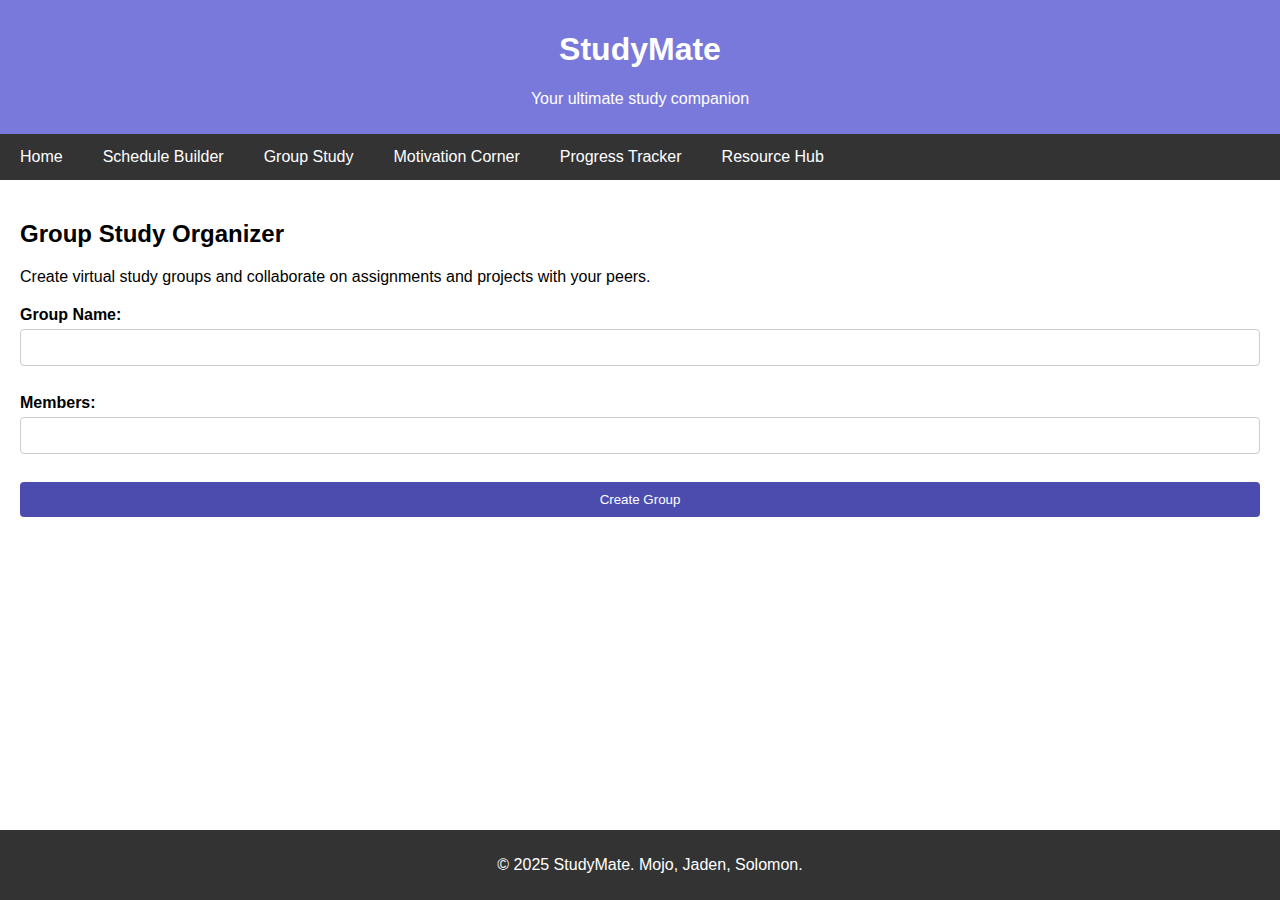
==== group-study.html @ c86cf591 "Add files via upload" ====
<html lang="en">
<head>
    <meta charset="UTF-8">
    <meta name="viewport" content="width=device-width, initial-scale=1.0">
    <title>StudyMate - Group Study</title>
    <link rel="stylesheet" href="styles.css">
</head>
<body>
    <header>
        <h1>StudyMate</h1>
        <p>Your ultimate study companion</p>
    </header>
    <nav>
        <a href="index.html">Home</a>
        <a href="schedule.html">Schedule Builder</a>
        <a href="group-study.html">Group Study</a>
        <a href="motivation.html">Motivation Corner</a>
        <a href="progress.html">Progress Tracker</a>
        <a href="resources.html">Resource Hub</a>
    </nav>
    <div class="content">
        <h2>Group Study Organizer</h2>
        <p>Create virtual study groups and collaborate on assignments and projects with your peers.</p>
        <form>
            <label for="group-name">Group Name:</label>
            <input type="text" id="group-name" name="group-name"><br><br>
            <label for="members">Members:</label>
            <input type="text" id="members" name="members"><br><br>
            <input type="submit" value="Create Group">
        </form>
    </div>
    <footer>
        <p>&copy; 2025 StudyMate. Mojo, Jaden, Solomon.</p>
    </footer>
</body>
</html>
---- styles.css ----
body {
    font-family: Arial, sans-serif;
    margin: 0;
    padding: 0;
}

header {
    background-color: rgb(121, 121, 219);
    color: white;
    padding: 10px 20px;
    text-align: center;
}

nav {
    background-color: #333;
    overflow: hidden;
}

nav a {
    float: left;
    display: block;
    color: white;
    text-align: center;
    padding: 14px 20px;
    text-decoration: none;
}

nav a:hover {
    background-color: #ddd;
    color: black;
}

.content {
    padding: 20px;
}

footer {
    background-color: #333;
    color: white;
    text-align: center;
    padding: 10px;
    position: fixed;
    bottom: 0;
    width: 100%;
}

form {
    margin-top: 20px;
}

label {
    display: block;
    margin-bottom: 5px;
    font-weight: bold;
}

input[type="text"],
input[type="time"],
input[type="submit"] {
    width: 100%;
    padding: 10px;
    margin-bottom: 10px;
    border: 1px solid #ccc;
    border-radius: 4px;
}

input[type="submit"] {
    background-color: #4c4caf;
    color: white;
    border: none;
    cursor: pointer;
}

input[type="submit"]:hover {
    background-color: #7569cf;
}

blockquote {
    background-color: #f9f9f9;
    border-left: 10px solid #ccc;
    margin: 20px 0;
    padding: 10px 20px;
    font-style: italic;
}

blockquote footer {
    margin-top: 10px;
    font-style: normal;
    font-weight: bold;
}

ul {
    list-style-type: none;
    padding: 0;
}

ul li {
    margin-bottom: 10px;
}

ul li a {
    text-decoration: none;
    color: #7772d6;
}

ul li a:hover {
    text-decoration: underline;
}
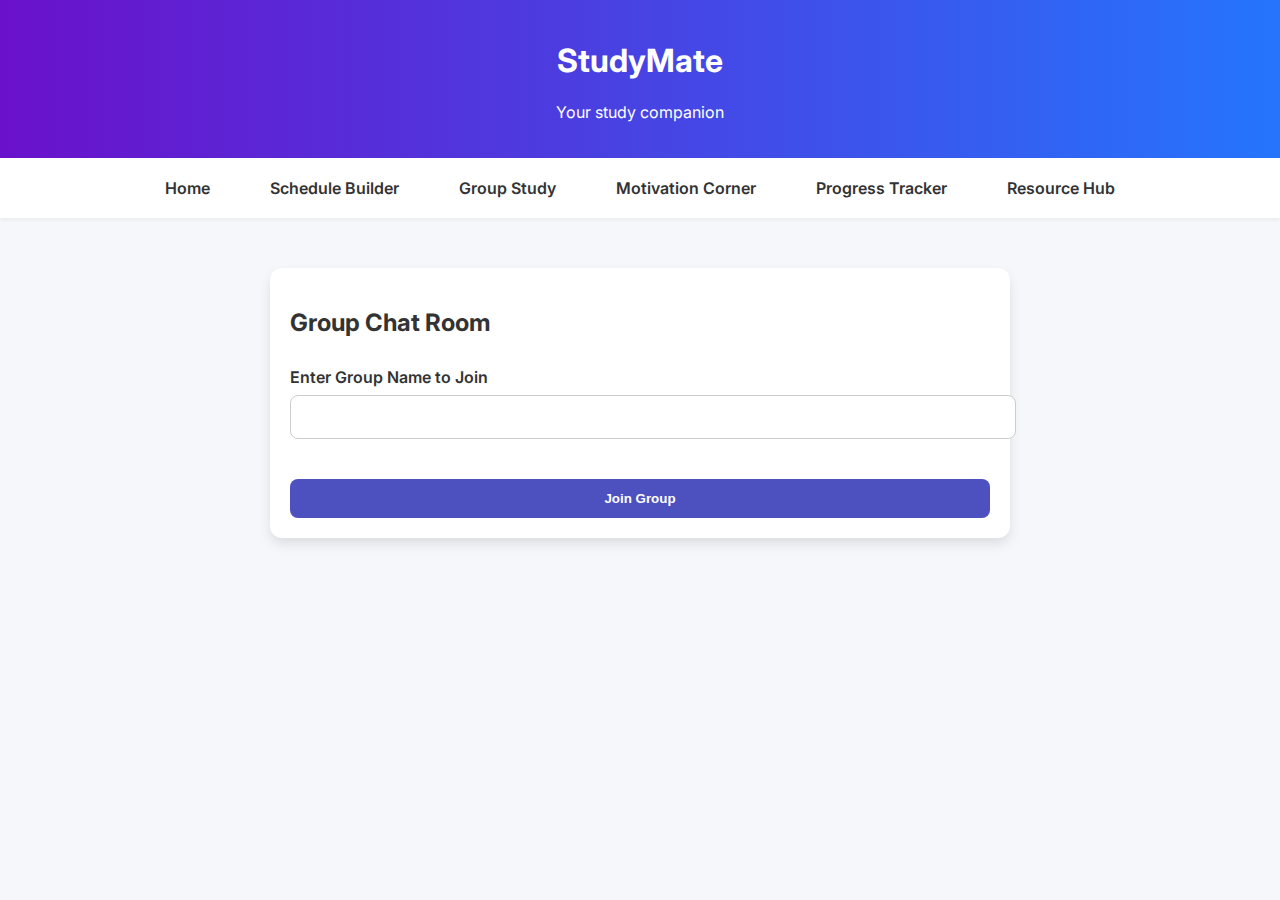
==== commit 7a09f36f: "Add files via upload" ====
--- a/group-study.html
+++ b/group-study.html
@@ -1,14 +1,16 @@
+<!DOCTYPE html>
 <html lang="en">
 <head>
-    <meta charset="UTF-8">
-    <meta name="viewport" content="width=device-width, initial-scale=1.0">
-    <title>StudyMate - Group Study</title>
-    <link rel="stylesheet" href="styles.css">
+  <meta charset="UTF-8" />
+  <meta name="viewport" content="width=device-width, initial-scale=1.0" />
+  <title>StudyMate - Group Chat</title>
+  <link rel="stylesheet" href="stylesStudyMate.css" />
+  
 </head>
 <body>
     <header>
         <h1>StudyMate</h1>
-        <p>Your ultimate study companion</p>
+        <p>Your study companion</p>
     </header>
     <nav>
         <a href="index.html">Home</a>
@@ -18,19 +20,76 @@
         <a href="progress.html">Progress Tracker</a>
         <a href="resources.html">Resource Hub</a>
     </nav>
-    <div class="content">
-        <h2>Group Study Organizer</h2>
-        <p>Create virtual study groups and collaborate on assignments and projects with your peers.</p>
-        <form>
-            <label for="group-name">Group Name:</label>
-            <input type="text" id="group-name" name="group-name"><br><br>
-            <label for="members">Members:</label>
-            <input type="text" id="members" name="members"><br><br>
-            <input type="submit" value="Create Group">
-        </form>
+  <div class="chat-container">
+    <h2>Group Chat Room</h2>
+    <form id="groupForm">
+      <div class="form-group">
+        <label for="groupName">Enter Group Name to Join</label>
+        <input type="text" id="groupName" required />
+      </div>
+      <button type="submit" class="btn">Join Group</button>
+    </form>
+
+    <div id="chatSection" style="display:none">
+      <div class="chat-box" id="chatBox"></div>
+      <form id="chatForm">
+        <div class="form-group">
+          <input type="text" id="messageInput" placeholder="Type a message..." required />
+        </div>
+        <button type="submit" class="btn">Send</button>
+      </form>
     </div>
-    <footer>
-        <p>&copy; 2025 StudyMate. Mojo, Jaden, Solomon.</p>
-    </footer>
+  </div>
+
+  <script>
+    const currentUser = JSON.parse(localStorage.getItem("currentUser"));
+    let currentGroup = "";
+
+    const groupForm = document.getElementById("groupForm");
+    const chatSection = document.getElementById("chatSection");
+    const chatBox = document.getElementById("chatBox");
+    const chatForm = document.getElementById("chatForm");
+    const messageInput = document.getElementById("messageInput");
+
+    groupForm.addEventListener("submit", function (e) {
+      e.preventDefault();
+      currentGroup = document.getElementById("groupName").value.trim();
+      if (currentGroup) {
+        document.getElementById("groupForm").style.display = "none";
+        chatSection.style.display = "block";
+        loadMessages();
+      }
+    });
+
+    function loadMessages() {
+      const key = `groupMessages_${currentGroup}`;
+      const messages = JSON.parse(localStorage.getItem(key)) || [];
+      chatBox.innerHTML = "";
+      messages.forEach(msg => {
+        const div = document.createElement("div");
+        div.className = "message";
+        div.innerHTML = `<strong>${msg.sender}:</strong> ${msg.text}`;
+        chatBox.appendChild(div);
+      });
+      chatBox.scrollTop = chatBox.scrollHeight;
+    }
+
+    chatForm.addEventListener("submit", function (e) {
+      e.preventDefault();
+      const text = messageInput.value.trim();
+      if (!text) return;
+
+      const key = `groupMessages_${currentGroup}`;
+      const messages = JSON.parse(localStorage.getItem(key)) || [];
+      const newMessage = {
+        sender: currentUser?.email || "Anonymous",
+        text
+      };
+      messages.push(newMessage);
+      localStorage.setItem(key, JSON.stringify(messages));
+      messageInput.value = "";
+      loadMessages();
+    });
+  </script>
 </body>
 </html>--- a/stylesStudyMate.css
+++ b/stylesStudyMate.css
@@ -0,0 +1,276 @@
+/* Import a modern Google Font */
+@import url('https://fonts.googleapis.com/css2?family=Inter:wght@400;600&display=swap');
+
+body {
+    font-family: 'Inter', sans-serif;
+    margin: 0;
+    padding: 0;
+    background: #f5f7fa;
+    color: #333;
+}
+
+header {
+    background: linear-gradient(to right, #6a11cb, #2575fc);
+    color: white;
+    padding: 20px 40px;
+    text-align: center;
+    box-shadow: 0 2px 6px rgba(0, 0, 0, 0.1);
+}
+
+nav {
+    background-color: white;
+    display: flex;
+    justify-content: center;
+    padding: 10px 0;
+    box-shadow: 0 2px 4px rgba(0, 0, 0, 0.05);
+    position: sticky;
+    top: 0;
+    z-index: 1000;
+}
+
+nav a {
+    margin: 0 15px;
+    padding: 10px 15px;
+    text-decoration: none;
+    color: #333;
+    font-weight: 600;
+    transition: background 0.3s, color 0.3s;
+    border-radius: 6px;
+}
+
+nav a:hover {
+    background-color: #e0e7ff;
+    color: #4c51bf;
+}
+
+.content {
+    max-width: 800px;
+    margin: 40px auto;
+    background: white;
+    padding: 30px;
+    border-radius: 12px;
+    box-shadow: 0 8px 16px rgba(0, 0, 0, 0.05);
+}
+
+footer {
+    background-color: #333;
+    color: white;
+    text-align: center;
+    padding: 15px;
+    margin-top: 40px;
+}
+
+/* Forms */
+form {
+    margin-top: 30px;
+}
+
+label {
+    display: block;
+    margin-bottom: 8px;
+    font-weight: 600;
+}
+
+input[type="text"],
+input[type="time"],
+input[type="submit"] {
+    width: 100%;
+    padding: 12px;
+    margin-bottom: 20px;
+    border: 1px solid #ccc;
+    border-radius: 8px;
+    font-size: 16px;
+}
+
+input[type="submit"] {
+    background-color: #4c51bf;
+    color: white;
+    border: none;
+    cursor: pointer;
+    font-weight: bold;
+    transition: background 0.3s;
+}
+
+input[type="submit"]:hover {
+    background-color: #6b5de4;
+}
+
+/* Quotes */
+blockquote {
+    background-color: #f9f9f9;
+    border-left: 6px solid #4c51bf;
+    margin: 30px 0;
+    padding: 20px;
+    font-style: italic;
+    border-radius: 8px;
+}
+
+blockquote footer {
+    margin-top: 15px;
+    font-style: normal;
+    font-weight: bold;
+    color: #4c51bf;
+}
+
+/* Resource links */
+ul {
+    list-style-type: none;
+    padding: 0;
+}
+
+ul li {
+    margin-bottom: 15px;
+}
+
+ul li a {
+    text-decoration: none;
+    color: #4c51bf;
+    font-weight: 600;
+    transition: text-decoration 0.3s;
+}
+
+ul li a:hover {
+    text-decoration: underline;
+}
+
+.schedule-container {
+    max-width: 600px;
+    margin: 60px auto;
+    background: white;
+    padding: 30px;
+    border-radius: 12px;
+    box-shadow: 0 8px 16px rgba(0, 0, 0, 0.1);
+  }
+  .task-list {
+    margin-top: 20px;
+  }
+  .task-item {
+    background: #f0f4ff;
+    margin-bottom: 10px;
+    padding: 12px 16px;
+    border-radius: 8px;
+    display: flex;
+    justify-content: space-between;
+    align-items: center;
+  }
+  .remove-btn {
+    background: none;
+    border: none;
+    color: #d11a2a;
+    font-weight: bold;
+    cursor: pointer;
+  }
+
+  .chat-container {
+    max-width: 700px;
+    margin: 50px auto;
+    background: white;
+    padding: 20px;
+    border-radius: 12px;
+    box-shadow: 0 6px 12px rgba(0, 0, 0, 0.1);
+  }
+  .form-group {
+    margin-bottom: 20px;
+  }
+  .form-group input {
+    width: 100%;
+    padding: 12px;
+    border: 1px solid #ccc;
+    border-radius: 8px;
+  }
+  .chat-box {
+    height: 300px;
+    border: 1px solid #ddd;
+    padding: 10px;
+    overflow-y: auto;
+    margin-bottom: 10px;
+    background-color: #f9f9f9;
+    border-radius: 8px;
+  }
+  .message {
+    margin-bottom: 10px;
+  }
+  .message strong {
+    color: #4c51bf;
+  }
+  .btn {
+    width: 100%;
+    padding: 12px;
+    background-color: #4c51bf;
+    color: white;
+    border: none;
+    border-radius: 8px;
+    font-weight: bold;
+    cursor: pointer;
+  }
+
+  .progress-container {
+    max-width: 800px;
+    margin: 50px auto;
+    background: white;
+    padding: 20px;
+    border-radius: 12px;
+    box-shadow: 0 6px 12px rgba(0, 0, 0, 0.1);
+  }
+  canvas {
+    margin-top: 20px;
+  }
+  .goal-section {
+    margin-top: 30px;
+  }
+  .goal-section input[type="text"] {
+    padding: 10px;
+    border: 1px solid #ccc;
+    border-radius: 6px;
+    margin-bottom: 10px;
+  }
+  .goal-section button {
+    padding: 10px;
+    margin-left: 5px;
+  }
+  .goal-list {
+    margin-top: 20px;
+  }
+  .goal-item {
+    display: flex;
+    align-items: center;
+    justify-content: space-between;
+    margin-bottom: 10px;
+    padding: 8px;
+    background: #f0f4ff;
+    border-radius: 6px;
+  }
+  .goal-item input[type="checkbox"] {
+    margin-right: 10px;
+  }
+  .goal-item button {
+    background: #d11a2a;
+    color: white;
+    border: none;
+    padding: 5px 10px;
+    border-radius: 4px;
+    cursor: pointer;
+  }
+  .subject-section {
+    margin-top: 30px;
+  }
+  .subject-list {
+    margin-top: 10px;
+  }
+  .subject-item {
+    display: flex;
+    align-items: center;
+    justify-content: space-between;
+    margin-bottom: 10px;
+    padding: 8px;
+    background: #e8e8e8;
+    border-radius: 6px;
+  }
+  .subject-item button {
+    background: #d11a2a;
+    color: white;
+    border: none;
+    padding: 5px 10px;
+    border-radius: 4px;
+    cursor: pointer;
+  }